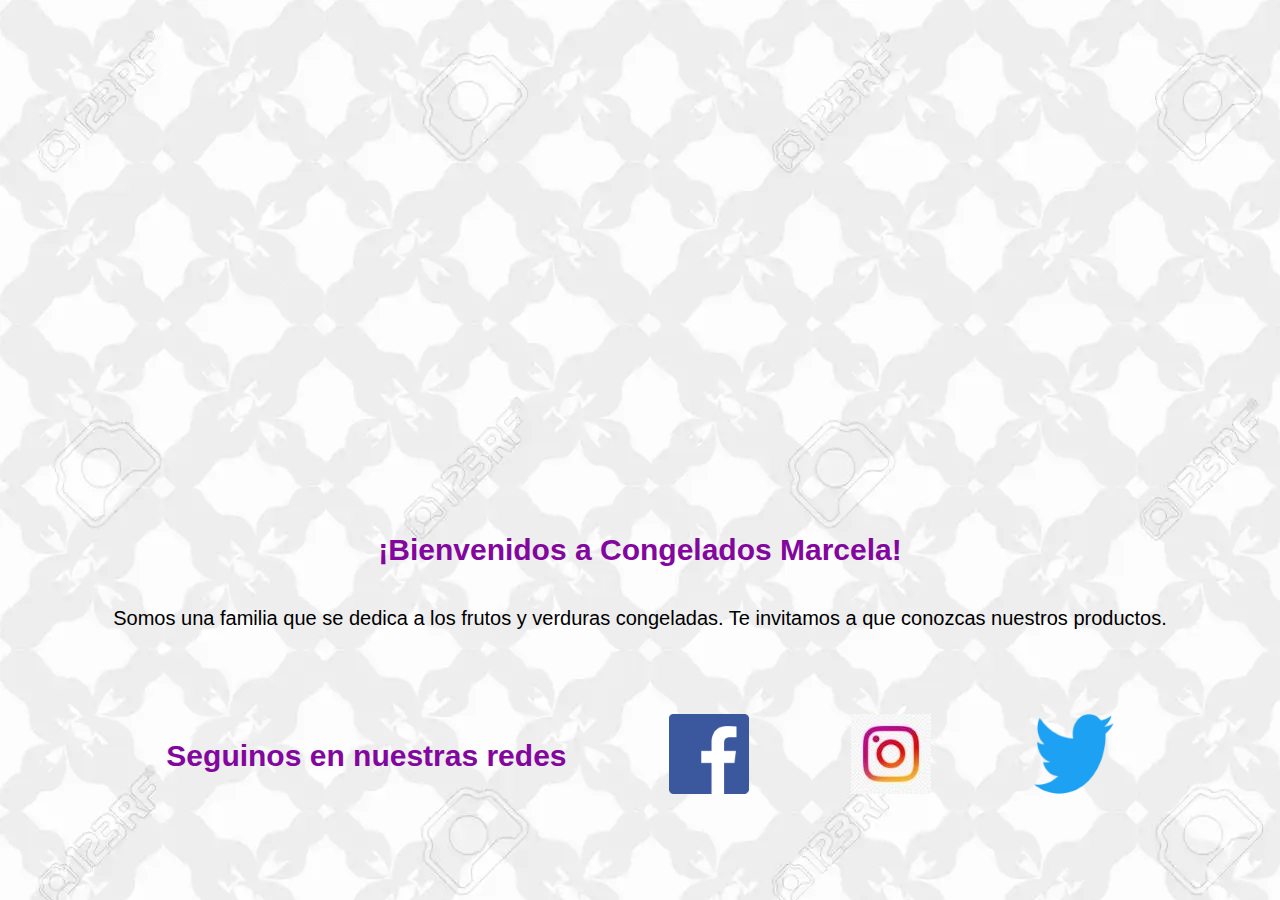
==== index.html @ aebd1878 "subida inicial" ====
<!DOCTYPE html>
<html lang="en">
<head>
	<meta charset="UTF-8">
	<meta name="viewport" content="width=device-width, initial-scale=1.0">
	<title> Congelados Marcela </title>
	<link rel="shortcout icon" href="img/favicon.png">
	 <link href="https://cdn.jsdelivr.net/npm/bootstrap@5.0.2/dist/css/bootstrap.min.css" rel="stylesheet" integrity="sha384-EVSTQN3/azprG1Anm3QDgpJLIm9Nao0Yz1ztcQTwFspd3yD65VohhpuuCOmLASjC" crossorigin="anonymous">
	 <link rel="stylesheet" href="css/style.css">

</head>
<body class="Contain">
	 <script src="https://cdn.jsdelivr.net/npm/bootstrap@5.0.2/dist/js/bootstrap.bundle.min.js" integrity="sha384-MrcW6ZMFYlzcLA8Nl+NtUVF0sA7MsXsP1UyJoMp4YLEuNSfAP+JcXn/tWtIaxVXM" crossorigin="anonymous"></script>

	 <!-- inicia nav boost -->


	<!-- fin nav boost -->
	
	<header id="Header" class="headerAnimacion">
		
	</header>
	<h1 class="envTit" id="titone">¡Bienvenidos a Congelados Marcela!</h1>
	<p class="texInd" id="text">Somos una familia que se dedica a los frutos y verduras congeladas. Te invitamos a que conozcas nuestros productos.</p>
	<main id="main"> 
		<!-- inicia form -->
		
 
	 <!-- termina form -->
	 </main>
	<footer class="pie" id="foTer">
		<h2>Seguinos en nuestras redes</h2>
		<a href="https://www.facebook.com/" target="_blank">
			<img src="img/facebook.png" alt="Face" class="fbImg">
			<a href="https://www.instagram.com/" target="_blank">
			<img src="img/instagram.jpg" alt="Insta" class="fbImg">
			</a>
			<a href="https://www.twitter.com/" target="_blank">
				<img src="img/twitter.png" alt="Twitter"
				class="fbImg">
			</a>
		</a>
	</footer>
</body>
</html>
---- css/style.css ----
@import url('https://fonts.googleapis.com/css2?family=Patrick+Hand&family=Roboto:wght@300;400&display=swap');

html{
	font-size: 62.5%;
}

*{
	padding: 0;
	margin: 0;
}

p{
	font-family: 'Roboto', sans-serif;
	font-size: 2rem;
}



body{
   background-image: url(../img/fondito.png);
   background-attachment: fixed;
   }

.novedadesArticulo{
	width: 80%;
	height: 190px;
	margin: 50px auto;
	padding: 30px 50px;
	border: solid rgba(238, 188, 247, .5) 5px;
}

nav{
	min-height: 100%;
	padding: 0.5em 20em;
	display: flex;
	justify-content: space-between;
	align-items: center;
}

.navBarbos hover{
color: black;
	font-weight: 500;

}

.bgColor{
background-color: rgba(238, 188, 247, .5);
}

.acordionMod{
	font-family: 'Titillium Web', sans-serif;
	font-size: 1.5rem;
}

nav ul{
     display: flex;
     justify-content: flex-end;
}



nav ul li{
	list-style: none;
	margin-right: 6em;

}

nav ul li a{
	font-size: 1.8rem;
	text-decoration: none;
	font-family: 'Roboto', sans-serif;
}

h1,h2,h3{
	font-family: 'Lato', sans-serif;
	font-size: 3rem;
	line-height: 3.5rem;
	font-weight: 800;
	color: #83069E;
}

fieldset{
	font-family: 'Noto Serif', serif;
	font-size: 2rem;
	line-height: 2.5rem;
	font-weight: 500;
}

div{
	display: block;
}

.legEnd{
	font-family:'Noto Serif', serif ;
	font-size: 2rem;
}

.contenedor{
	height: 100%;
	display: grid;
	grid-template-columns: 1fr;
	grid-template-areas:
	"nav"
	"header"
	"section"
	"footer"
}

.formMod{
	font-family: 'Titillium Web', sans-serif;
	font-size: 1.5rem

}

#nav{
grid-area: nav;
position: sticky;
display: flex;
flex-direction: column;
align-items: center;
justify-content: center;
}

#header{
grid-area: header;
}

#section{
grid-area: section;
}

#footer{
grid-area: footer;
}

.headerAnimacion{
	height: 40vw;
	animation-name: headerAnimacion;
	animation-duration: 20s;
	animation-iteration-count: infinite;
	animation-timing-function: linear;
	background-size: cover;
}

@keyframes headerAnimacion{
	0%{background-image: url(../img/header.png);}
	25%{background-image: url(../img/mix.jpg);}
	50%{background-image: url(../img/producto12.jpeg);}
	75%{background-image: url(../img/producto22.jpeg);}
	100%{background-image: url(../img/producto4.jpeg);}
}

.textCenter{
	text-align: center;
}


.textDestacado{
	background-color: #B48DB1;
}

.encabezadoImg{
	width: 100%;
	height: 700px;
	padding: 30px 350px;
}

.imgPreg{
	width: 70%;
	height: 100%;
	padding: 10px 150px;
}

.galeria{
	display: flex;
	margin-left: 50px;

}


.logoCon{
     width:100%
}


.indCen{
	margin: 50px;
	padding: 30px 300px;
}

.secPink{
	background-color: #F4F1F1;
		padding: 0.5em 0.5em;
}


#Productos h1{
	font-size: 3rem;
	text-align: center;
	padding: 20px 0;
	background-color: #FCE5FC;
	font-family: 'Poppins', sans-serif;
	margin: 20px 0;
}

.pipi{
	max-width: 100%;
	width: 300px;
	height: 250px;
}

#Productos .img{
	display: flex;
	flex-direction: column;
	align-items: center;
	gap: 30px;
}

#Productos .img figure{
	text-align: center;
}


#Productos .img figure figcaption{
	font-size: 4rem;
	color: #CF87D5;
	padding: 10px 0;

}

#Productos .img p.precio{
	color: #050000;
	padding-bottom: 15px;

}

.prodSpan{
	font-size: 2rem;
}

.container{
padding: 20px;
border: solid 1px black;
background-color: #F0EDED;
}

.filSecon{
	background-color: white;
	color: #DEC0C0;
	padding: 10px;
	font-size: 1.3rem;
	line-height: 1.6em;
}


.box{
	padding: 10%;
	text-align: left;
	color: #241818;
	font-size: 3rem;
	font-family: Raleway,sans-serif;
}

.envTit{
	font-size: 3rem;
	text-align: center;
	padding: 20px 0;
}

.texInd{
	font-family: 'Anek Latin', sans-serif;
	font-size: 2rem;
	text-align: center;
	padding: 20px 0;
}


.cenTex{
	font-size: 8rem;
	text-align: center;
	font-family: 'Raleway', sans-serif;
}

.zonEnv{
	width: 90%;
	height: 220px;
	margin: 50px auto;
	padding: 30px 50px;
	border: solid rgba(238, 188, 247, .5) 5px
}

.pie{
	display: flex;
	justify-content: space-evenly;
	align-items: center;
     padding: 5%;
}

.Contain{
	height: 100%;
	display: grid;
	grid-template-columns: 1fr;
	grid-template-areas:
	"nav"
	"Header"
	"tit"
	"text"
	"main"
	"fot";
}

#navBar{
grid-area: nav;
position: sticky;
display: flex;
flex-direction: column;
align-items: center;
justify-content: center;
}

#Header{
	grid-area: Header;
}

#titone{
	grid-area: tit;
}

#text{
	grid-area: text;
}

#main{
	grid-area: main;
}

#foTer{
	grid-area: fot;
}

@media (min-width: 768px){
	.contenedor{
grid-template-columns: 50vw 50vw;
grid-template-rows: auto;
grid-template-areas: 
"nav nav"
"header section"
"footer footer";
}

@media (min-width: 1024px){
	.contenedor{
		grid-template-columns: 50vw 50vw;
		grid-template-rows: auto;
		grid-template-areas:
		"nav nav"
		"header section"
		"footer footer";
}

@media (min-width: 768px){
	.Contain{
		grid-template-columns: 1fr;
		grid-template-rows: auto;
		grid-template-areas:
		"nav"
	"Header"
	"tit"
	"text"
	"main"
	"fot";
	}
}

@media (min-width: 1024px){
	.Contain{
		grid-template-areas: 1fr;
		grid-template-rows: auto;
		grid-template-areas: 
		"nav"
	"Header"
	"tit"
	"text"
	"main"
	"fot";
	}
}
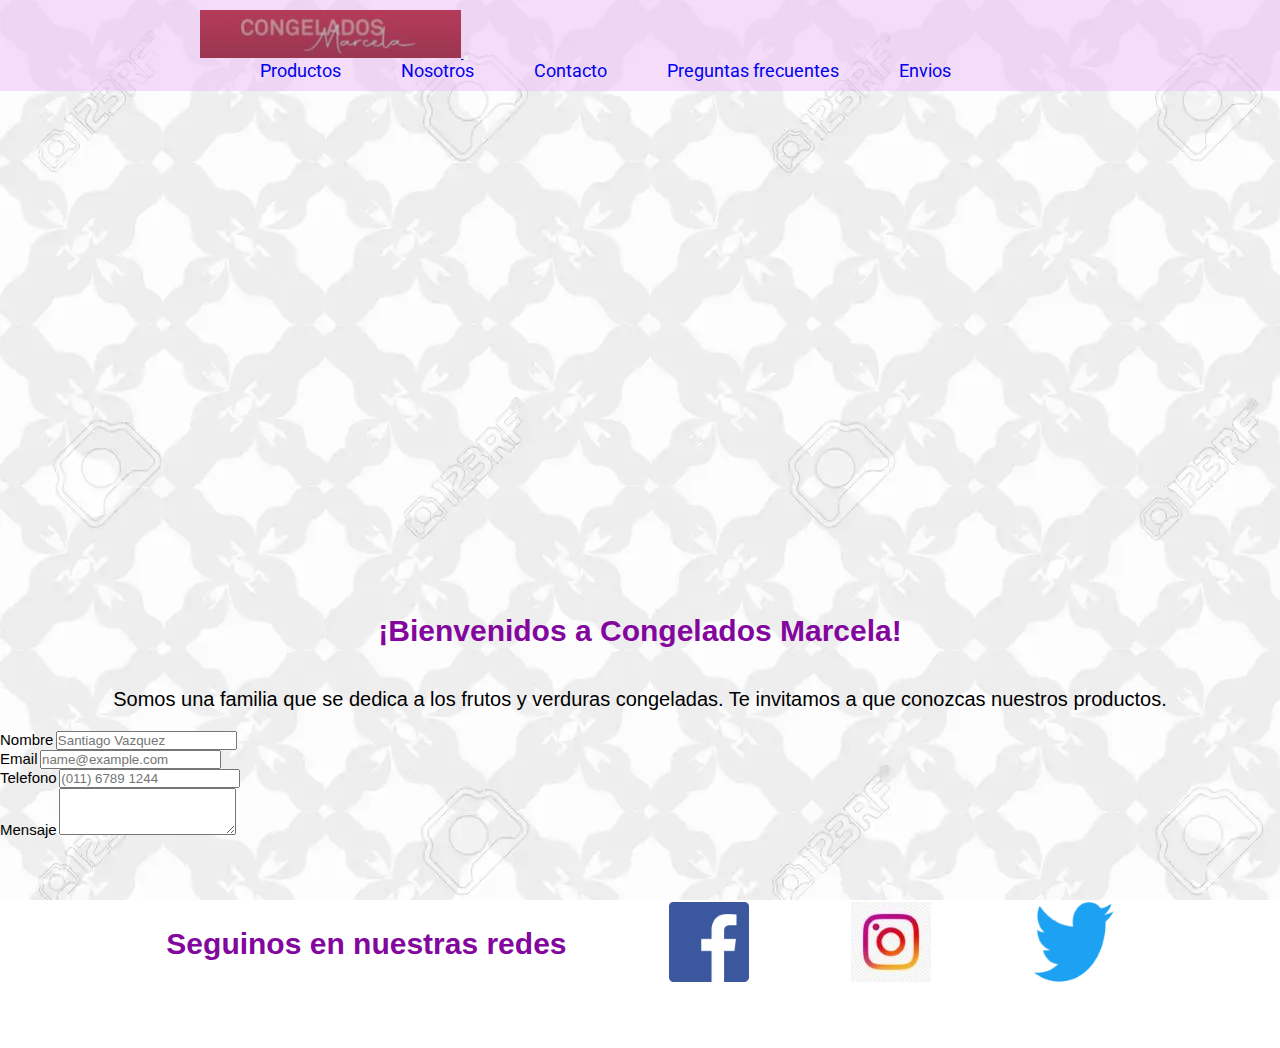
==== commit 9aa3c17c: "subida de boostrap" ====
--- a/index.html
+++ b/index.html
@@ -13,7 +13,37 @@
 	 <script src="https://cdn.jsdelivr.net/npm/bootstrap@5.0.2/dist/js/bootstrap.bundle.min.js" integrity="sha384-MrcW6ZMFYlzcLA8Nl+NtUVF0sA7MsXsP1UyJoMp4YLEuNSfAP+JcXn/tWtIaxVXM" crossorigin="anonymous"></script>
 
 	 <!-- inicia nav boost -->
-
+<nav class="navbar navbar-expand-lg navbar-light bgColor ">
+  <div class="container-fluid">
+    <a class="navbar-brand" href="index.html">
+    <img src="img/logo.webp" alt="logocongelados">
+    <button class="navbar-toggler" type="button" data-bs-toggle="collapse" data-bs-target="#navbarNav" aria-controls="navbarNav" aria-expanded="false" aria-label="Toggle navigation">
+      <span class="navbar-toggler-icon"></span>
+    </button>
+    <div class="collapse navbar-collapse" id="navbarNav">
+      <ul class="navbar-nav">
+        <li class="nav-item">
+          <a class="nav-link active" aria-current="page" href="views/productos.html"></a>
+        </li>
+        <li class="nav-item">
+          <a class="nav-link active" aria-current="page" href="views/productos.html">Productos</a>
+        </li>
+        <li class="nav-item">
+          <a class="nav-link active" aria-current="page" href="views/nosotros.html">Nosotros</a>
+        </li>
+        <li class="nav-item">
+          <a class="nav-link active" aria-current="page" href="#contacto">Contacto</a>
+        </li>
+        <li class="nav-item">
+          <a class="nav-link active" href="views/preguntas frecuentes.html" aria-current="page">Preguntas frecuentes</a>
+        </li>
+        <li class="nav-item">
+          <a class="nav-link active" aria-current="page" href="views/envios.html">Envios</a>
+        </li>
+      </ul>
+    </div>
+  </div>
+</nav>
 
 	<!-- fin nav boost -->
 	
@@ -24,7 +54,22 @@
 	<p class="texInd" id="text">Somos una familia que se dedica a los frutos y verduras congeladas. Te invitamos a que conozcas nuestros productos.</p>
 	<main id="main"> 
 		<!-- inicia form -->
-		
+		<div class="ms-3">
+  <label for="exampleFormControlInput1" class="form-label formMod">Nombre</label>
+  <input type="name" class="form-control" id="exampleFormControlInput1" placeholder="Santiago Vazquez">
+</div>
+   <div class="ms-3">
+  <label for="exampleFormControlInput1" class="form-label formMod">Email</label>
+  <input type="email" class="form-control" id="exampleFormControlInput1" placeholder="name@example.com">
+</div>
+<div class="ms-3">
+  <label for="exampleFormControlInput1" class="form-label formMod">Telefono</label>
+  <input type="phone" class="form-control" id="exampleFormControlInput1" placeholder="(011) 6789 1244">
+</div>
+<div class="ms-3">
+  <label for="exampleFormControlTextarea1" class="form-label formMod">Mensaje</label>
+  <textarea class="form-control" id="exampleFormControlTextarea1" rows="3"></textarea>
+</div>
  
 	 <!-- termina form -->
 	 </main>
